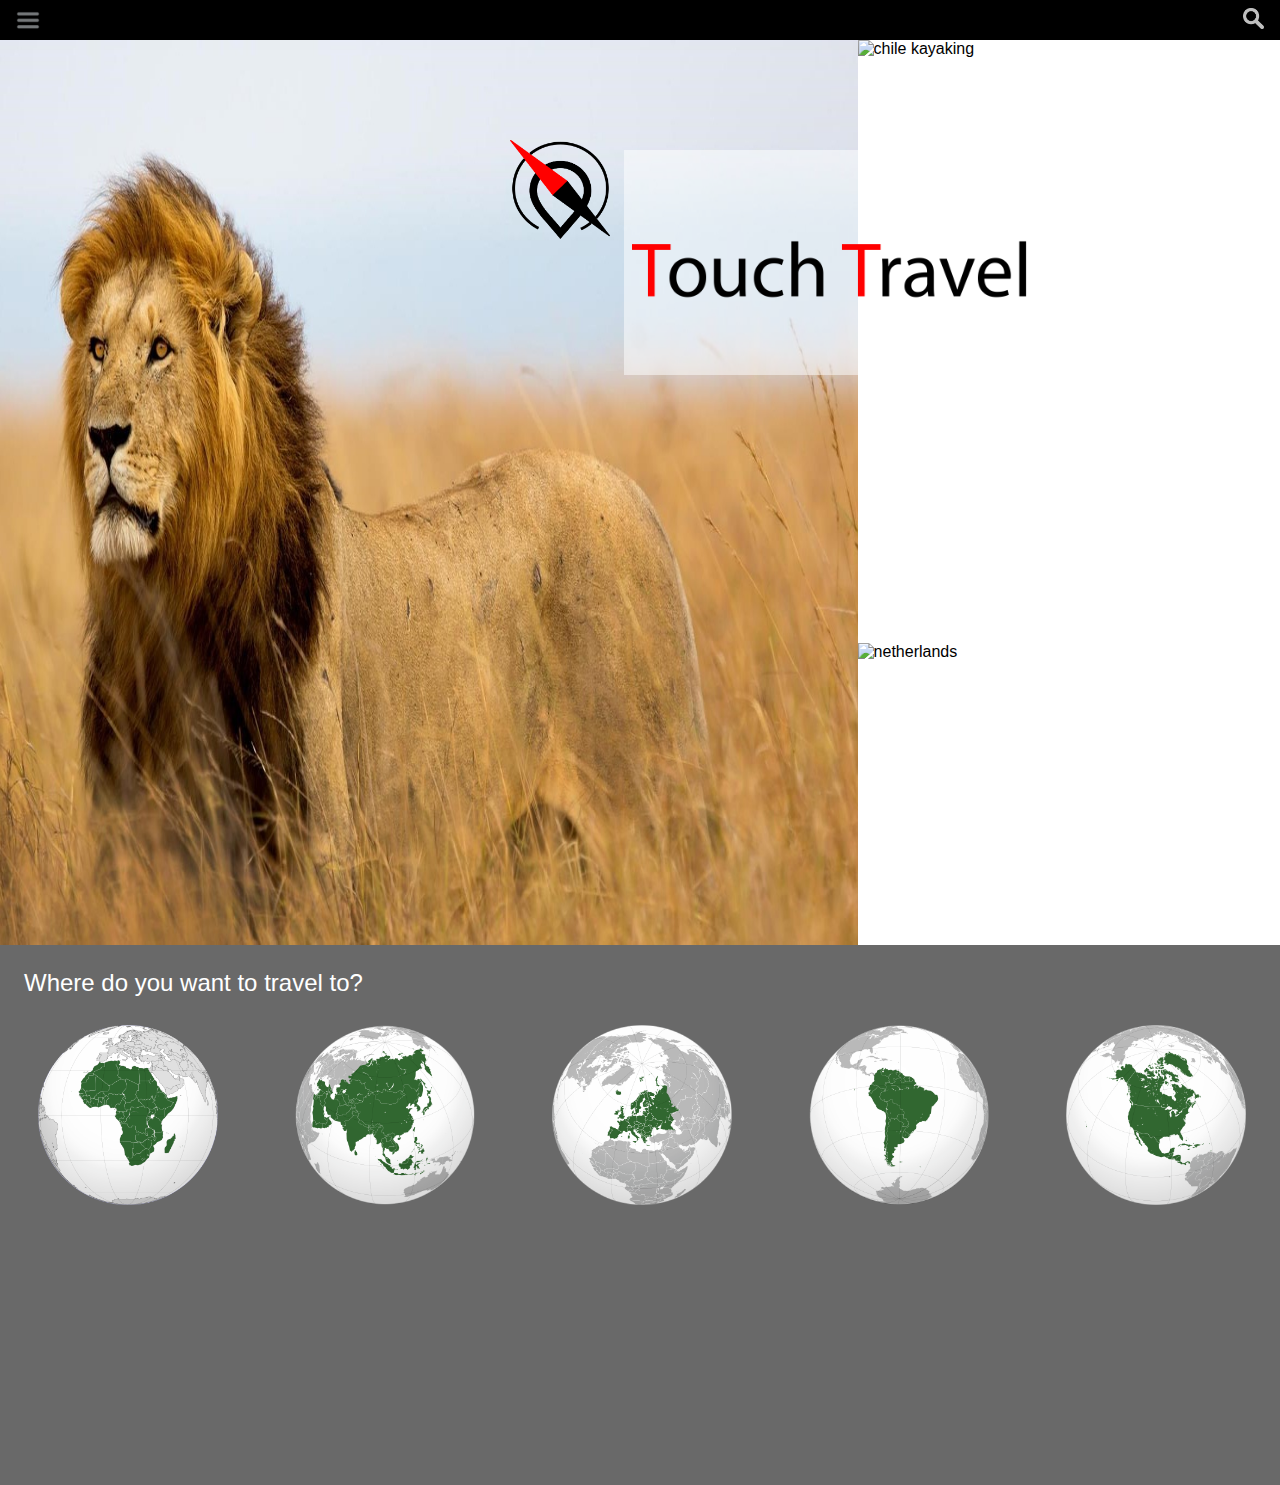
==== Index.html @ cf0b176a "planets" ====
<!DOCTYPE html>
<html lang="en">
  <head>
    <link rel="stylesheet" type="text/css" href="style.css" />
    <meta charset="UTF-8" />
    <meta http-equiv="X-UA-Compatible" content="IE=edge" />
    <meta name="viewport" content="width=device-width, initial-scale=1.0" />
    <title>Touch Travel</title>
  </head>
  <body>
    
    <header>
      <img class="loop" src="search.png" alt="" />
      <div class="menu">
        <input id="menu-toggle" type="checkbox" />
        <label for="menu-toggle">
          <img
            class="menu-size"
            src="588a64e7d06f6719692a2d11.png"
            alt="menu"
          />
        </label>
        <ul class="menu-list">
          <a href="http://127.0.0.1:5500/destinations.html"
            ><li>OUR DESTINATIONS</li></a
          >
          <li>MY BOOKINGS</li>
          <li>ABOUT US</li>
          <li>CONTACTS</li>
        </ul>
      </div>
    </header>
    <img class="header" src="Text.png" alt="text" />
    <img class="logo" src="Logo Travel.png" alt="logo" />
    <img class="kenya" src="lion.jpg" alt="kenya safari"/>
    <img class="kayaking" src="kayaking.jpeg" alt="chile kayaking"/>
    <img class="netherlands" src="netherlands.webp" alt="netherlands"/>
    <div class="globes-background"></div>
    <p class="question">Where do you want to travel to?</p>
    
    <div class="globes">
      <img class="globes-size" src="africa.png" alt="africa"/>
      <img class="globes-size" src="asia.png" alt="asia"/>
      <img class="globes-size" src="europe.png" alt="europe"/>
      <img class="globes-size" src="south-america.png" alt="south america"/>
      <img class="globes-size" src="north-america.png" alt="north-america america"/>
    </div>
    
</html>
---- style.css ----
html {
  font-family: Arial, Helvetica, sans-serif;
}

body {
  margin: 0px;
  display: grid;
  grid-template-columns: 2fr 1fr;
  grid-template-rows: 40px 2fr 1fr 200px;
  grid-template-areas:
    "header header"
    "photo otherphoto"
    "photo thirdphoto"
    "footer footer";
}

header {
  background-color: black;
  grid-area: header;
  width: 100vw;
}

.loop {
  grid-area: header;
  position: absolute;
  width: 1.3rem;
  height: 1.3rem;
  margin-top: 0.5rem;
  margin-bottom: 0.3rem;
  right: 1rem;
}

.menu-size {
  width: 1.5rem;
  height: 1.5rem;
  margin-top: 0.5rem;
  margin-bottom: 0.3rem;
  margin-left: 1rem;
}

.menu-list {
  display: none;
  position: absolute;
  width: 33vw;
  height: 100vh;
  background-color: rgba(00, 00, 00, 0.9);
  color: white;
  padding: 0.5rem;
  left: 0px;
  line-height: 30pt;
  top: 24px;
  z-index: 1;
}

li {
  margin-left: 2.5rem;
}

#menu-toggle:checked ~ .menu-list {
  display: block;
}

#menu-toggle {
  display: none;
}

.kenya {
  grid-area: photo;
  height: 100.5vh;
  width: 67vw;
}

.kayaking {
  grid-area: otherphoto;
  height: 67vh;
  width: 33vw;
}

.netherlands {
  grid-area: thirdphoto;
  height: 33.5vh;
  width: 33vw;
}

.globes-background {
  background-color: dimgray;
  grid-area: footer;
  height: 60vh;
  width: 100vw;
}

.header {
  background-color: rgba(255, 255, 255, 0.5);
  width: 400px;
  position: absolute;
  right: 240px;
  top: 150px;
  padding-left: 0.5rem;
  padding-right: 0.5rem;
}

.logo {
  width: 100px;
  position: absolute;
  right: 670px;
  top: 140px;
}
.search {
  width: 35px;
  position: absolute;
  right: 10px;
}
.hamburger {
  width: 60px;
  position: absolute;
  left: 10px;
}

.question {
  grid-area: footer;
  margin-left: 1.5rem;
  font-size: 24px;
  color: rgb(255, 255, 255);
}

.globes-size {
  width: 180px;
  height: 180px;
}

/*.globes {
  display: flex;
  justify-content: space-around;
  grid-area: footer;
  margin-top: 7%;
}

.globes-names {
  display: flex;
  justify-content: space-around;
  grid-area: footer;
  margin-top: 23%;
  color: rgb(255, 255, 255);
  font-size: 24px;
  margin-left: 2%;
}*/

.globes {
  grid-area: footer;
  margin-top: 5rem;
  display: flex;
  justify-content: space-around;
}

.logo,
.header {
  animation: slide-in 2000ms;
  animation-delay: 500ms;
}

@keyframes slide-in {
  from {
    transform: translateY(-100%);
    opacity: 0.25;
  }
  to {
    transform: translateY(0%);
    opacity: 1;
  }
}

@media screen and (min-width: 771px) and (max-width: 1000px) {
  html {
    font-size: 12px;
  }

  .logo {
    left: 260px;
  }

  .header {
    left: 380px;
  }

  .globes-size {
    width: 130px;
    height: 130px;
  }

  /*.globes {
    display: flex;
    justify-content: space-around;
    grid-area: footer;
    margin-top: 8%;
  }
  
  .globes-names {
    display: flex;
    justify-content: space-around;
    grid-area: footer;
    margin-top: 22%;
    color: rgb(255, 255, 255);
    font-size: 20px;
    margin-left: 2%;
  }*/

  .question {
    font-size: 20px;
  }

  .globes-background {
    height: 45vh;
  }
}

@media screen and (min-width: 561px) and (max-width: 770px) {
  html {
    font-size: 12px;
  }

  body {
    display: grid;
    grid-template-columns: 1fr 2fr;
    grid-template-rows: 40px 2fr 1fr 0.5fr;
    grid-template-areas:
      "header header"
      "photo photo"
      "thirdphoto otherphoto"
      "footer footer";
  }

  .kenya {
    height: 100vh;
    width: 100vw;
  }

  .kayaking {
    grid-area: otherphoto;
    height: 50vh;
    width: 66vw;
  }

  .netherlands {
    grid-area: thirdphoto;
    height: 50vh;
    width: 34vw;
  }

  .logo {
    width: 50px;
    position: absolute;
    right: 310px;
    top: 60px;
  }

  .header {
    right: 235px;
    width: 200px;
    position: absolute;
    right: 90px;
    top: 65px;
  }

  .question {
    font-size: 20px;
    margin-top: 3%;
  }

  .globes-size {
    width: 100px;
    height: 100px;
  }

  .globes {
    display: flex;
    justify-content: space-around;
    grid-area: footer;
    margin-top: 10%;
  }

  .globes-background {
    height: 35vh;
  }
}

@media screen and (max-width: 560px) {
  html {
    font-size: 12px;
  }

  body {
    display: grid;
    grid-template-columns: 1fr 2fr;
    grid-template-rows: 40px 2fr 1fr 0.5fr;
    grid-template-areas:
      "header header"
      "photo photo"
      "thirdphoto otherphoto"
      "footer footer";
  }

  .kenya {
    height: 100vh;
    width: 100vw;
  }

  .kayaking {
    grid-area: otherphoto;
    height: 50vh;
    width: 66vw;
  }

  .netherlands {
    grid-area: thirdphoto;
    height: 50vh;
    width: 34vw;
  }

  .logo {
    width: 50px;
    position: absolute;
    right: 310px;
    top: 60px;
  }

  .header {
    right: 235px;
    width: 200px;
    position: absolute;
    right: 90px;
    top: 65px;
  }

  .question {
    font-size: 14px;
    margin-top: 3%;
  }

  .globes-size {
    width: 60px;
    height: 60px;
  }

  /*.globes {
    display: flex;
    justify-content: space-around;
    grid-area: footer;
    margin-top: 10%;
  }

  .globes-names {
    display: flex;
    justify-content: space-around;
    grid-area: footer;
    margin-top: 20%;
    color: rgb(255, 255, 255);
    font-size: 20px;
    margin-left: 2%;
  }*/

  .globes-background {
    height: 25vh;
  }
}
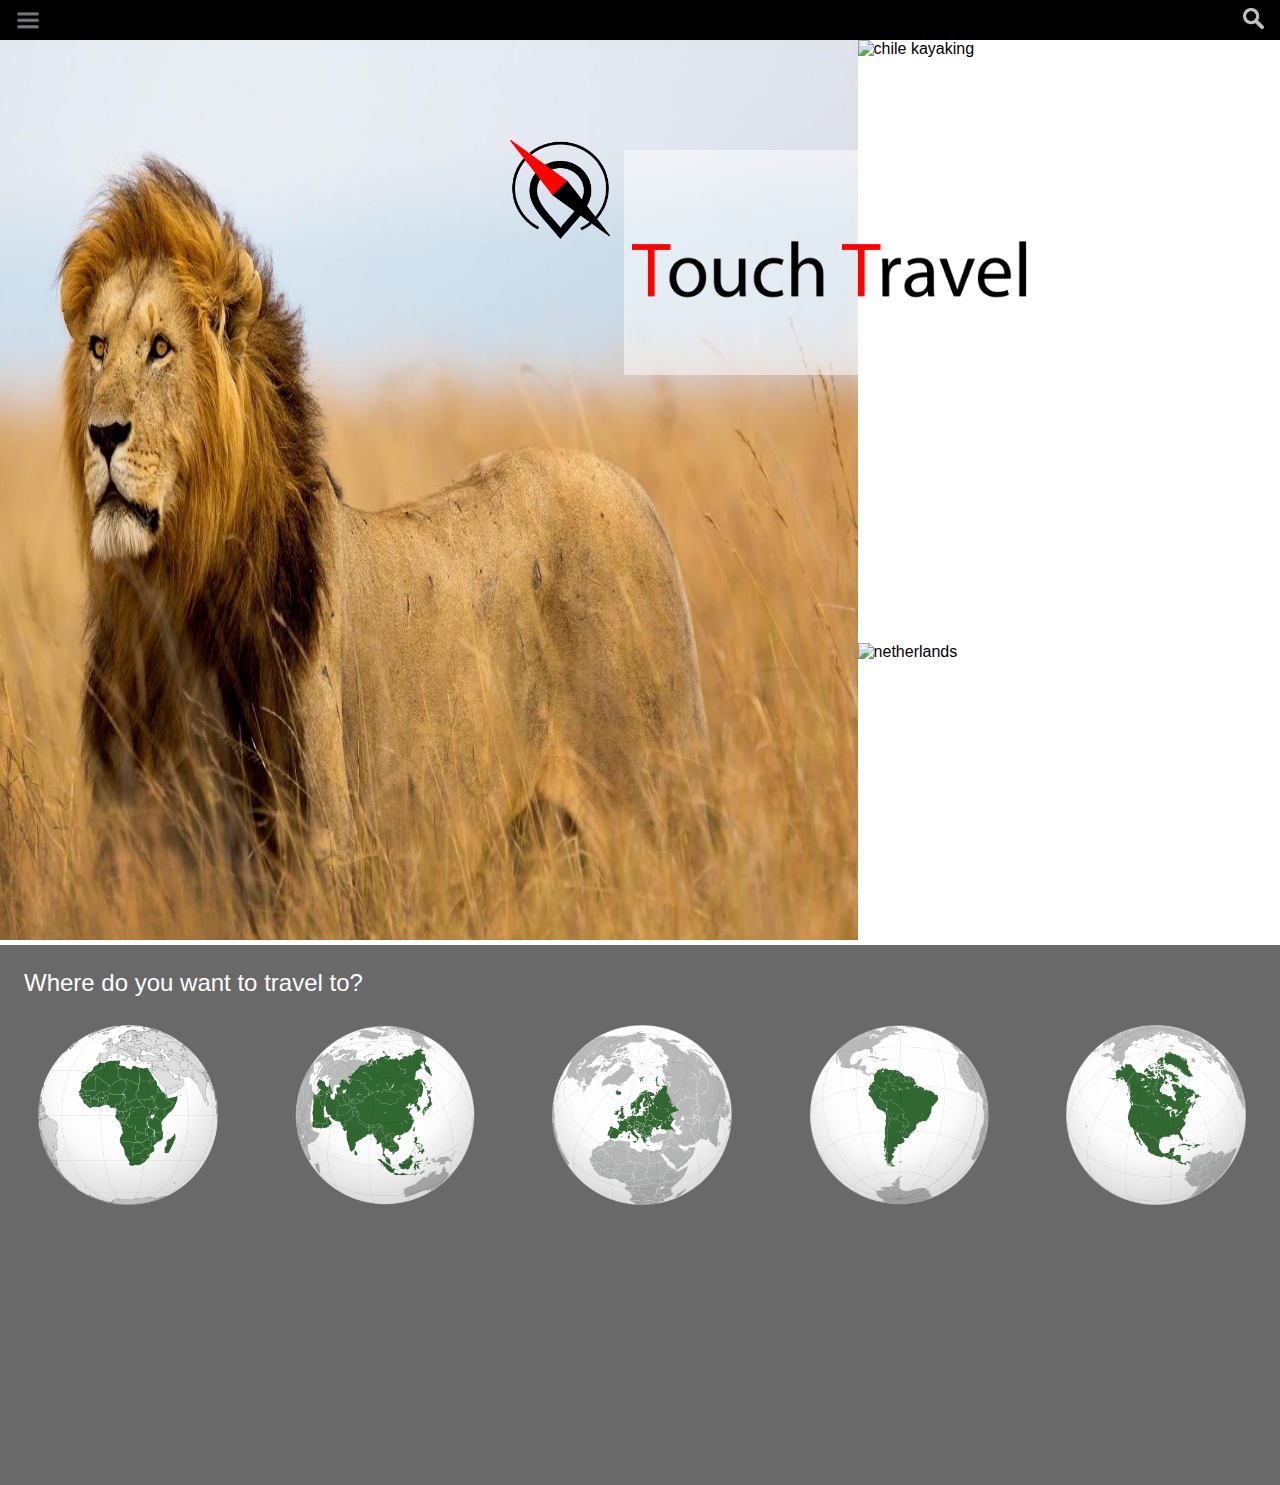
==== commit e7ff7395: "Changed image names" ====
--- a/Index.html
+++ b/Index.html
@@ -16,12 +16,12 @@
         <label for="menu-toggle">
           <img
             class="menu-size"
-            src="588a64e7d06f6719692a2d11.png"
+            src="menu.png"
             alt="menu"
           />
         </label>
         <ul class="menu-list">
-          <a href="http://127.0.0.1:5500/destinations.html"
+          <a href="destinations.html"
             ><li>OUR DESTINATIONS</li></a
           >
           <li>MY BOOKINGS</li>
@@ -44,6 +44,5 @@
       <img class="globes-size" src="europe.png" alt="europe"/>
       <img class="globes-size" src="south-america.png" alt="south america"/>
       <img class="globes-size" src="north-america.png" alt="north-america america"/>
-    </div>
-    
+      
 </html>
--- a/style.css
+++ b/style.css
@@ -42,7 +42,7 @@
   display: none;
   position: absolute;
   width: 33vw;
-  height: 100vh;
+  height: 98.5vh;
   background-color: rgba(00, 00, 00, 0.9);
   color: white;
   padding: 0.5rem;
@@ -66,7 +66,7 @@
 
 .kenya {
   grid-area: photo;
-  height: 100.5vh;
+  height: 100vh;
   width: 67vw;
 }
 
@@ -105,16 +105,6 @@
   right: 670px;
   top: 140px;
 }
-.search {
-  width: 35px;
-  position: absolute;
-  right: 10px;
-}
-.hamburger {
-  width: 60px;
-  position: absolute;
-  left: 10px;
-}
 
 .question {
   grid-area: footer;
@@ -128,23 +118,6 @@
   height: 180px;
 }
 
-/*.globes {
-  display: flex;
-  justify-content: space-around;
-  grid-area: footer;
-  margin-top: 7%;
-}
-
-.globes-names {
-  display: flex;
-  justify-content: space-around;
-  grid-area: footer;
-  margin-top: 23%;
-  color: rgb(255, 255, 255);
-  font-size: 24px;
-  margin-left: 2%;
-}*/
-
 .globes {
   grid-area: footer;
   margin-top: 5rem;
@@ -182,27 +155,14 @@
     left: 380px;
   }
 
+  .menu-list {
+    width: 66vw;
+  }
+
   .globes-size {
-    width: 130px;
-    height: 130px;
-  }
-
-  /*.globes {
-    display: flex;
-    justify-content: space-around;
-    grid-area: footer;
-    margin-top: 8%;
-  }
-  
-  .globes-names {
-    display: flex;
-    justify-content: space-around;
-    grid-area: footer;
-    margin-top: 22%;
-    color: rgb(255, 255, 255);
-    font-size: 20px;
-    margin-left: 2%;
-  }*/
+    width: 140px;
+    height: 140px;
+  }
 
   .question {
     font-size: 20px;
@@ -221,12 +181,16 @@
   body {
     display: grid;
     grid-template-columns: 1fr 2fr;
-    grid-template-rows: 40px 2fr 1fr 0.5fr;
+    grid-template-rows: 40px 2fr 1fr;
     grid-template-areas:
       "header header"
       "photo photo"
-      "thirdphoto otherphoto"
-      "footer footer";
+      "thirdphoto otherphoto";
+  }
+
+  .menu-list {
+    width: 100vw;
+    height: 149vh;
   }
 
   .kenya {
@@ -261,25 +225,11 @@
     top: 65px;
   }
 
-  .question {
-    font-size: 20px;
-    margin-top: 3%;
-  }
-
+  .question,
+  .globes,
+  .globes-background,
   .globes-size {
-    width: 100px;
-    height: 100px;
-  }
-
-  .globes {
-    display: flex;
-    justify-content: space-around;
-    grid-area: footer;
-    margin-top: 10%;
-  }
-
-  .globes-background {
-    height: 35vh;
+    display: none;
   }
 }
 
@@ -291,12 +241,16 @@
   body {
     display: grid;
     grid-template-columns: 1fr 2fr;
-    grid-template-rows: 40px 2fr 1fr 0.5fr;
+    grid-template-rows: 40px 2fr 1fr;
     grid-template-areas:
       "header header"
       "photo photo"
-      "thirdphoto otherphoto"
-      "footer footer";
+      "thirdphoto otherphoto";
+  }
+
+  .menu-list {
+    width: 100vw;
+    height: 149vh;
   }
 
   .kenya {
@@ -331,34 +285,10 @@
     top: 65px;
   }
 
-  .question {
-    font-size: 14px;
-    margin-top: 3%;
-  }
-
+  .question,
+  .globes,
+  .globes-background,
   .globes-size {
-    width: 60px;
-    height: 60px;
-  }
-
-  /*.globes {
-    display: flex;
-    justify-content: space-around;
-    grid-area: footer;
-    margin-top: 10%;
-  }
-
-  .globes-names {
-    display: flex;
-    justify-content: space-around;
-    grid-area: footer;
-    margin-top: 20%;
-    color: rgb(255, 255, 255);
-    font-size: 20px;
-    margin-left: 2%;
-  }*/
-
-  .globes-background {
-    height: 25vh;
-  }
-}
+    display: none;
+  }
+}
